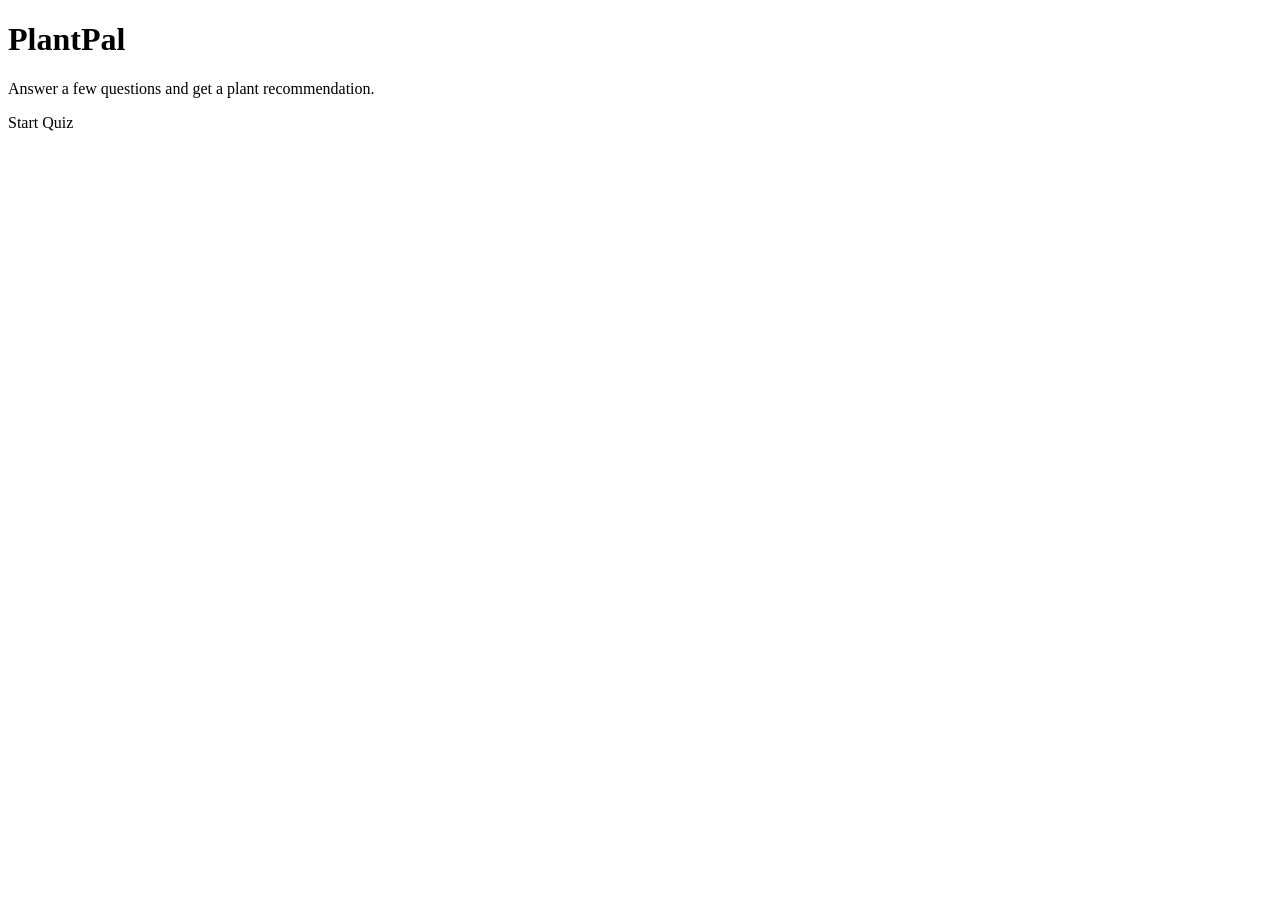
==== src/main/resources/templates/index.html @ f7359cb8 "Add template html pages: index, quiz, and result." ====
<!DOCTYPE html>
<html xmlns:th="http://www.thymeleaf.org" lang="en" xml:lang="en">
<head>
  <meta charset="UTF-8" />
  <title>PlantPal</title>
  <link rel="stylesheet" th:href="@{/styles.css}">
</head>
<body>
  <main class="container">
    <h1>PlantPal</h1>
    <p>Answer a few questions and get a plant recommendation.</p>
    <a class="btn" th:href="@{/quiz}">Start Quiz</a>
  </main>
</body>
</html>
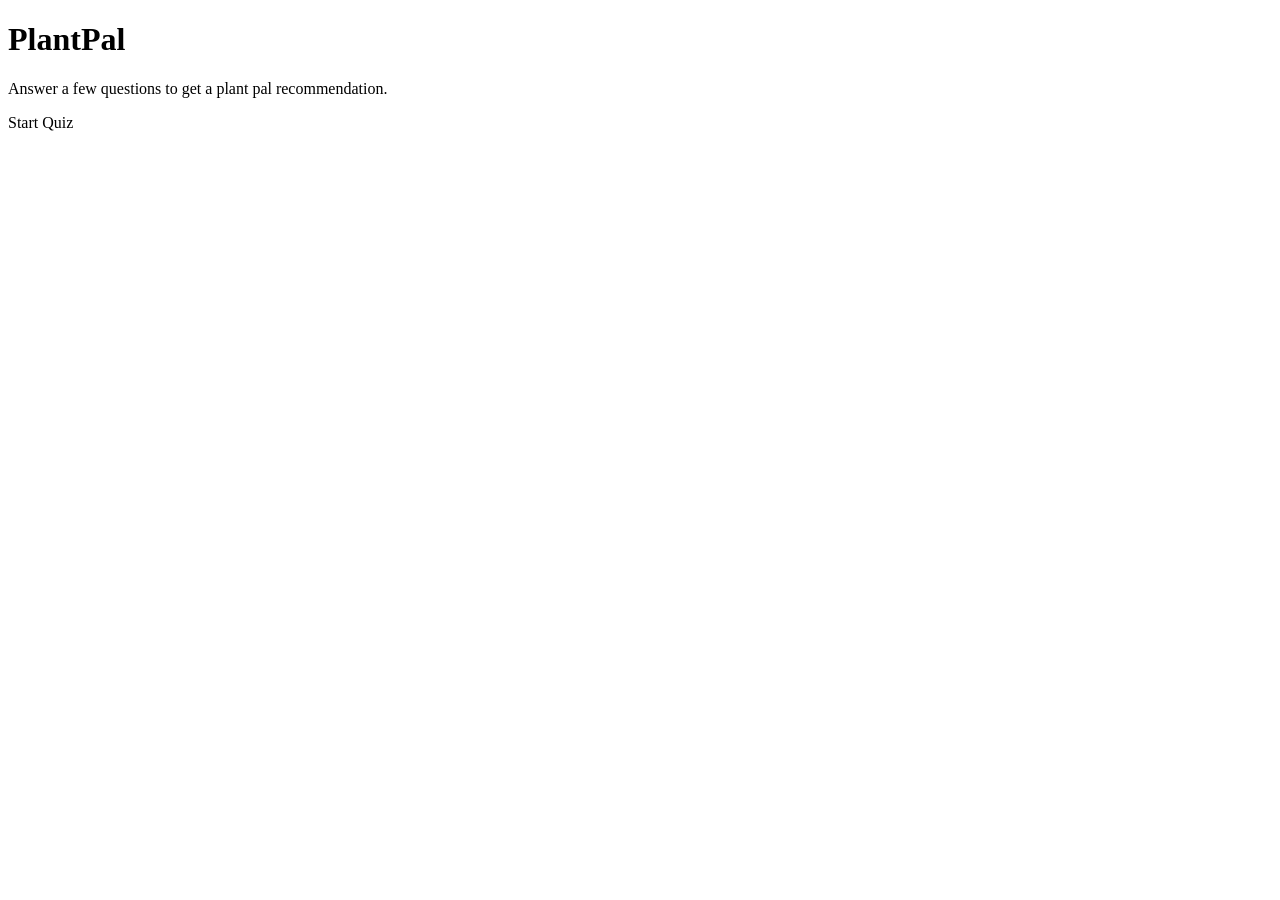
==== commit 189976e5: "Update homepage copy." ====
--- a/src/main/resources/templates/index.html
+++ b/src/main/resources/templates/index.html
@@ -8,7 +8,7 @@
 <body>
   <main class="container">
     <h1>PlantPal</h1>
-    <p>Answer a few questions and get a plant recommendation.</p>
+    <p>Answer a few questions to get a plant pal recommendation.</p>
     <a class="btn" th:href="@{/quiz}">Start Quiz</a>
   </main>
 </body>
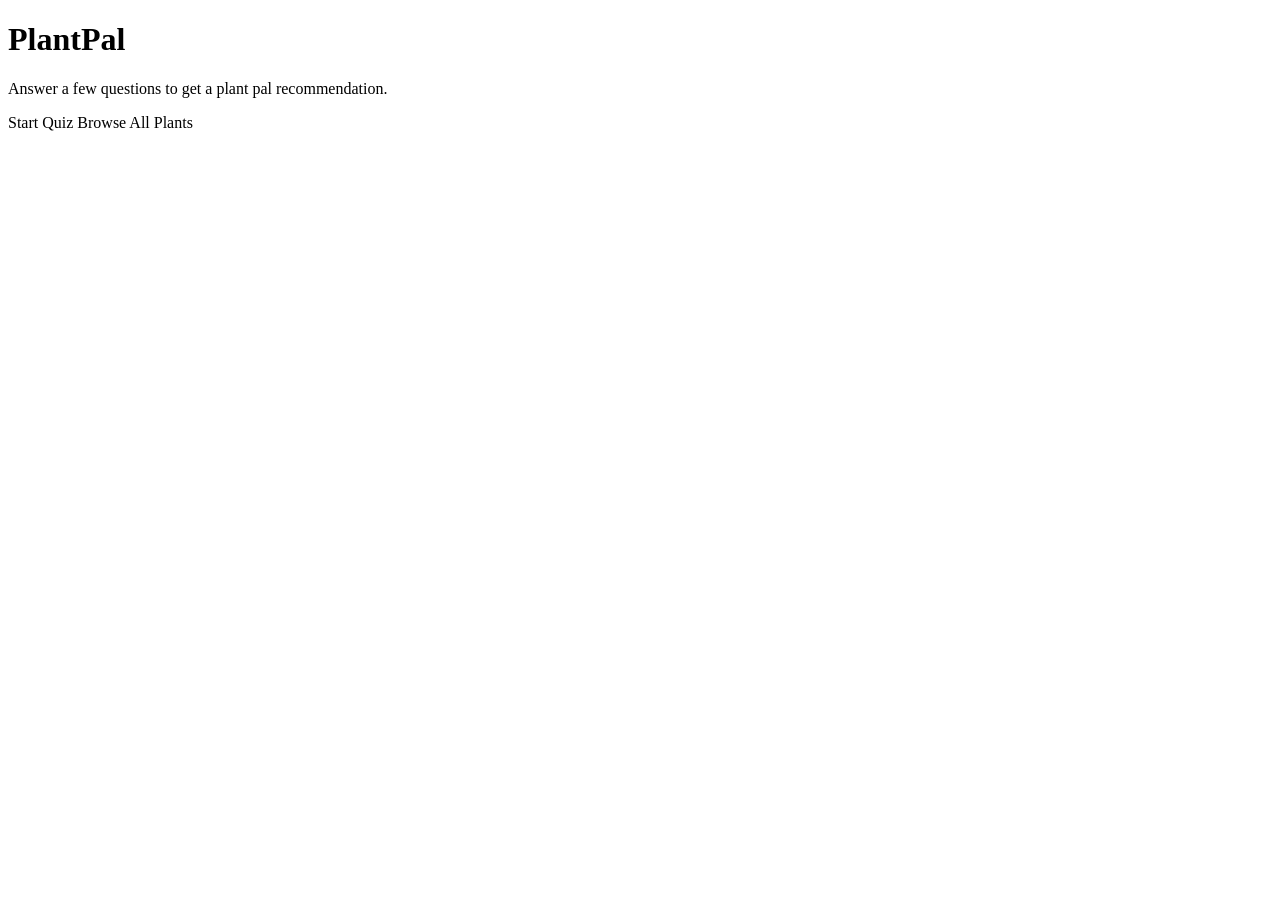
==== commit de7b813a: "Add homepage reference/link to gallery." ====
--- a/src/main/resources/templates/index.html
+++ b/src/main/resources/templates/index.html
@@ -10,6 +10,7 @@
     <h1>PlantPal</h1>
     <p>Answer a few questions to get a plant pal recommendation.</p>
     <a class="btn" th:href="@{/quiz}">Start Quiz</a>
+    <a class="btn secondary" th:href="@{/plants}">Browse All Plants</a>
   </main>
 </body>
 </html>
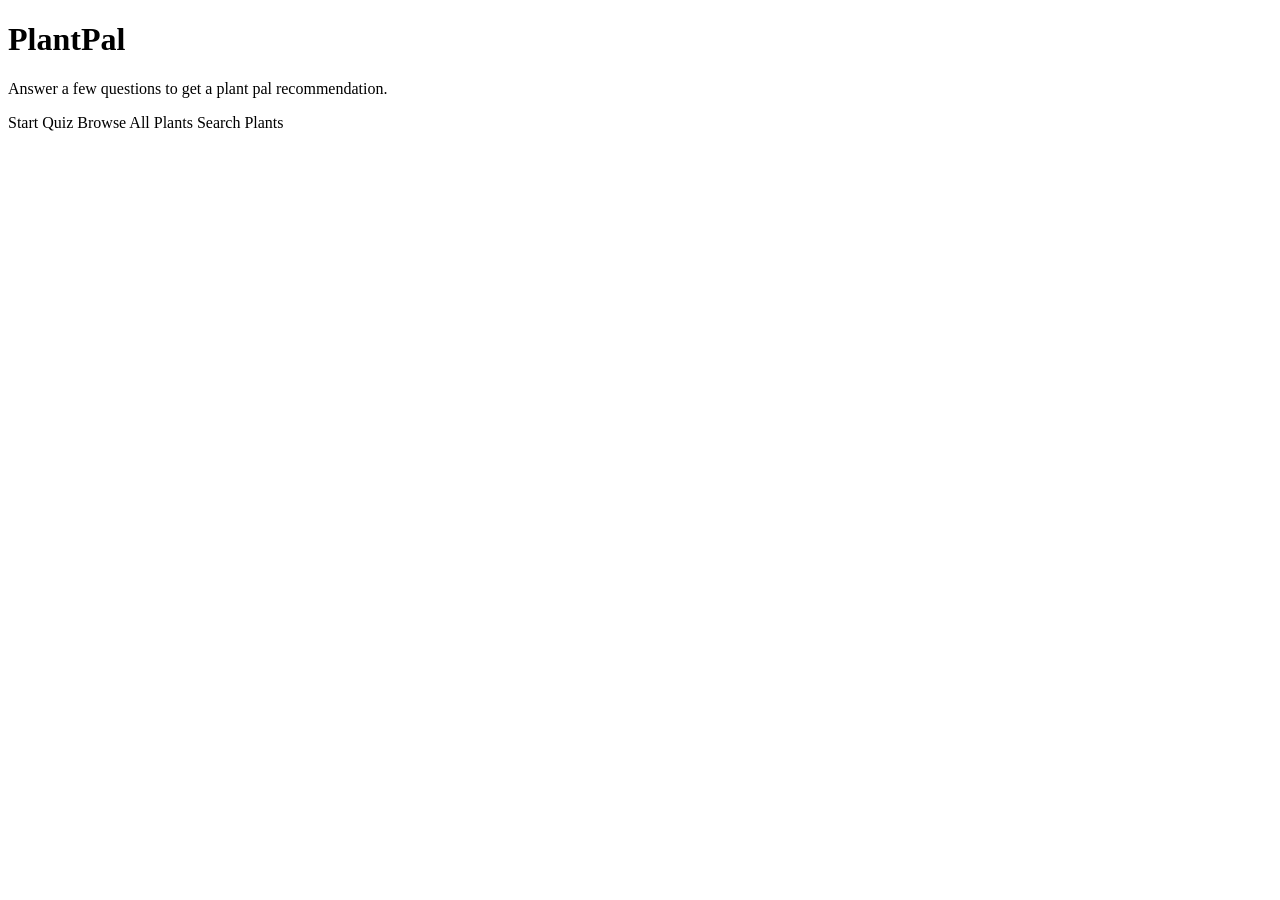
==== commit d5d5d331: "Set up search functionality." ====
--- a/src/main/resources/templates/index.html
+++ b/src/main/resources/templates/index.html
@@ -11,6 +11,8 @@
     <p>Answer a few questions to get a plant pal recommendation.</p>
     <a class="btn" th:href="@{/quiz}">Start Quiz</a>
     <a class="btn secondary" th:href="@{/plants}">Browse All Plants</a>
+    <a class="btn secondary" th:href="@{/search}">Search Plants</a>
+ 
   </main>
 </body>
 </html>
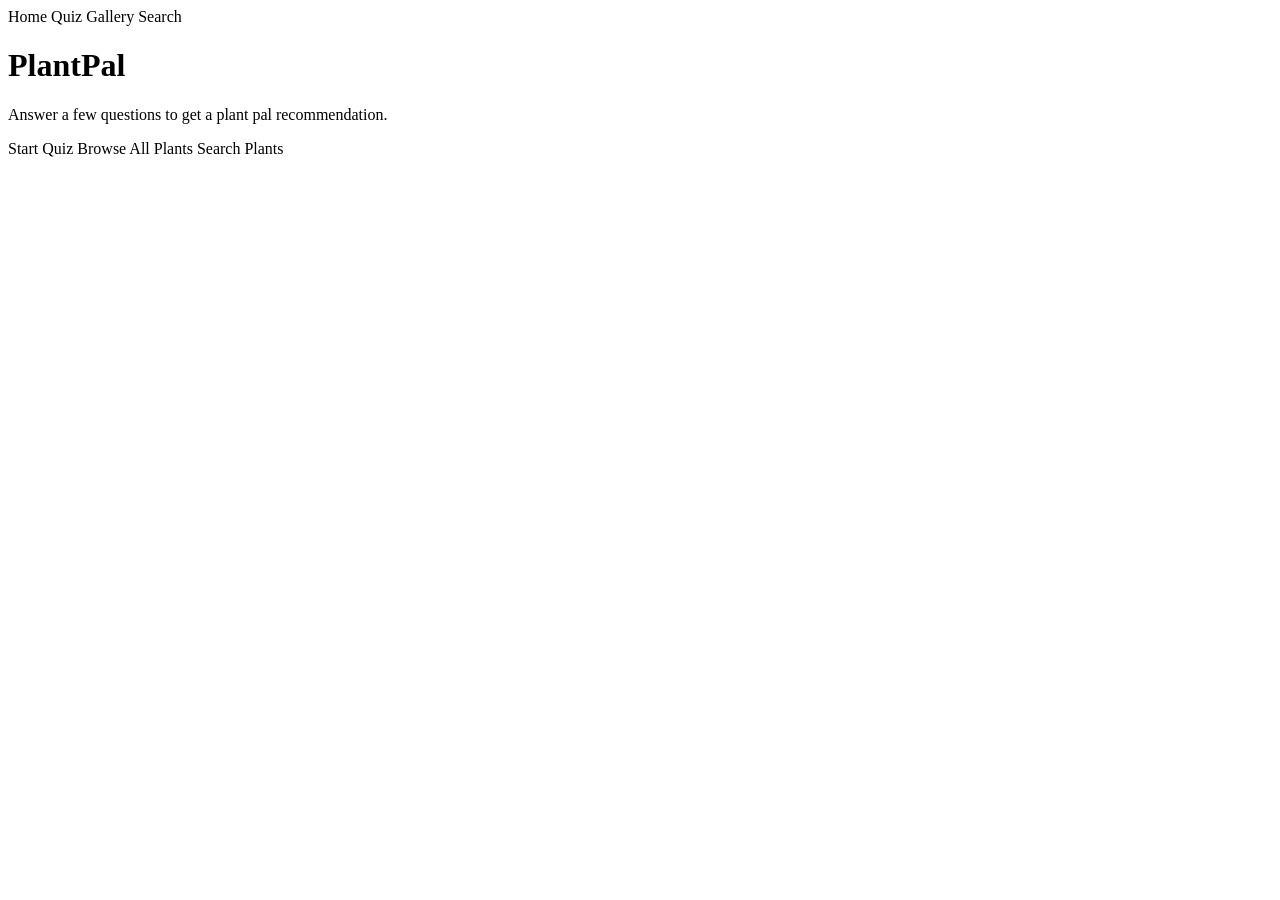
==== commit 916512e9: "Configure navigation between pages." ====
--- a/src/main/resources/templates/index.html
+++ b/src/main/resources/templates/index.html
@@ -7,6 +7,12 @@
 </head>
 <body>
   <main class="container">
+    <nav class="page-nav actions" style="margin: 0 0 14px 0;">
+        <a class="btn secondary" th:href="@{/}">Home</a>
+        <a class="btn secondary" th:href="@{/quiz}">Quiz</a>
+        <a class="btn secondary" th:href="@{/plants}">Gallery</a>
+        <a class="btn secondary" th:href="@{/search}">Search</a>
+    </nav>
     <h1>PlantPal</h1>
     <p>Answer a few questions to get a plant pal recommendation.</p>
     <a class="btn" th:href="@{/quiz}">Start Quiz</a>
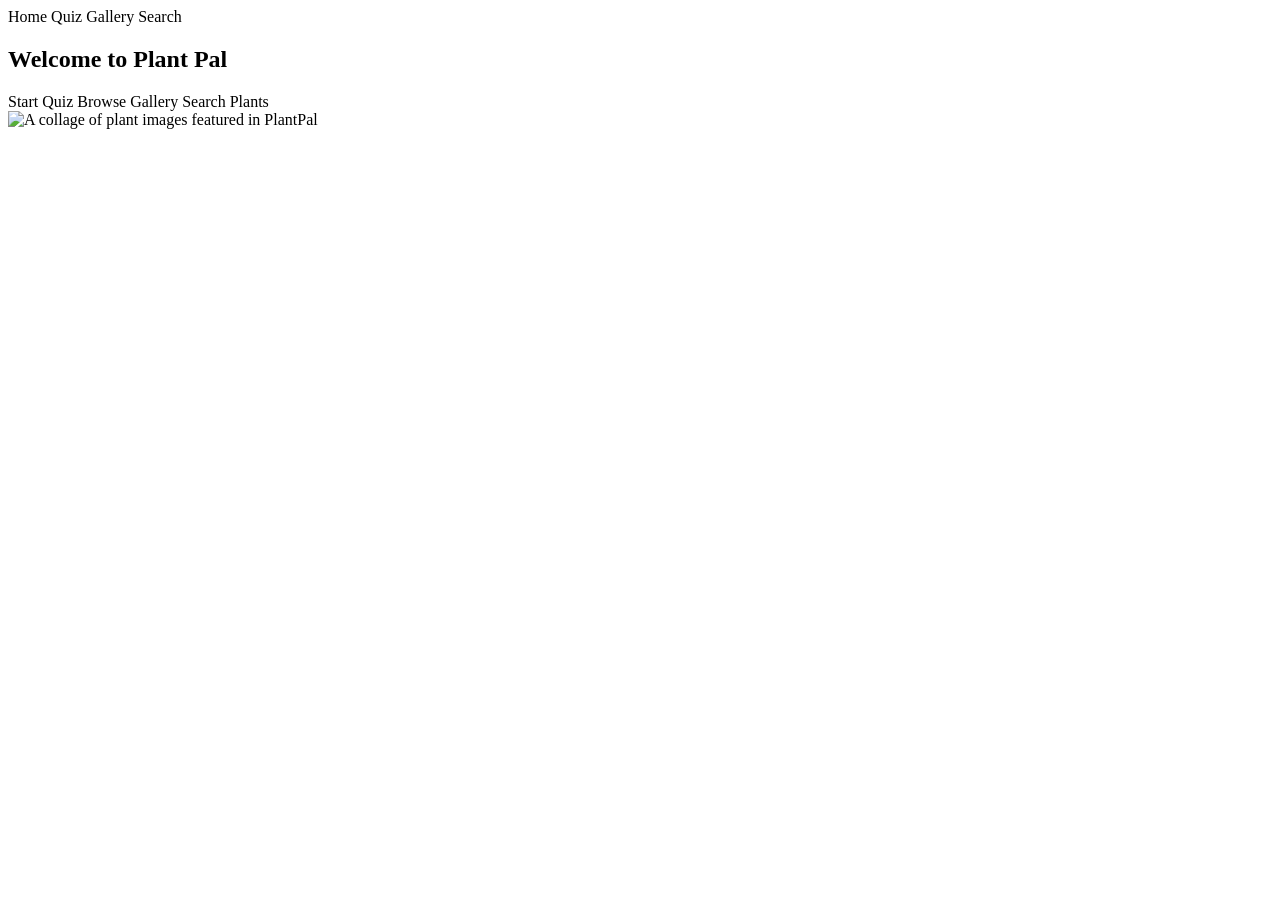
==== commit e786a239: "Chore: Tidying up. Minor tweaks." ====
--- a/src/main/resources/templates/index.html
+++ b/src/main/resources/templates/index.html
@@ -5,21 +5,35 @@
   <title>PlantPal</title>
   <link rel="stylesheet" th:href="@{/styles.css}">
 </head>
+
 <body>
-  <main class="container">
-    <nav class="page-nav actions" style="margin: 0 0 14px 0;">
-        <a class="btn secondary" th:href="@{/}">Home</a>
-        <a class="btn secondary" th:href="@{/quiz}">Quiz</a>
-        <a class="btn secondary" th:href="@{/plants}">Gallery</a>
-        <a class="btn secondary" th:href="@{/search}">Search</a>
-    </nav>
-    <h1>PlantPal</h1>
-    <p>Answer a few questions to get a plant pal recommendation.</p>
-    <a class="btn" th:href="@{/quiz}">Start Quiz</a>
-    <a class="btn secondary" th:href="@{/plants}">Browse All Plants</a>
-    <a class="btn secondary" th:href="@{/search}">Search Plants</a>
- 
-  </main>
+<main class="container-wide">
+
+  <nav class="page-nav actions">
+    <a class="btn secondary" th:href="@{/}">Home</a>
+    <a class="btn secondary" th:href="@{/quiz}">Quiz</a>
+    <a class="btn secondary" th:href="@{/plants}">Gallery</a>
+    <a class="btn secondary" th:href="@{/search}">Search</a>
+  </nav>
+
+  <section class="home-hero">
+    <div class="home-hero-top">
+      <h1>Welcome to Plant Pal</h1>
+
+      <div class="actions">
+        <a class="btn" th:href="@{/quiz}">Start Quiz</a>
+        <a class="btn secondary" th:href="@{/plants}">Browse Gallery</a>
+        <a class="btn secondary" th:href="@{/search}">Search Plants</a>
+      </div>
+    </div>
+
+    <div class="home-hero-media">
+      <img class="home-hero-img"
+           th:src="@{/assets/plant_pal_all_plants.png}"
+           alt="A collage of plant images featured in PlantPal">
+    </div>
+  </section>
+
+</main>
 </body>
-</html>
- +</html>
